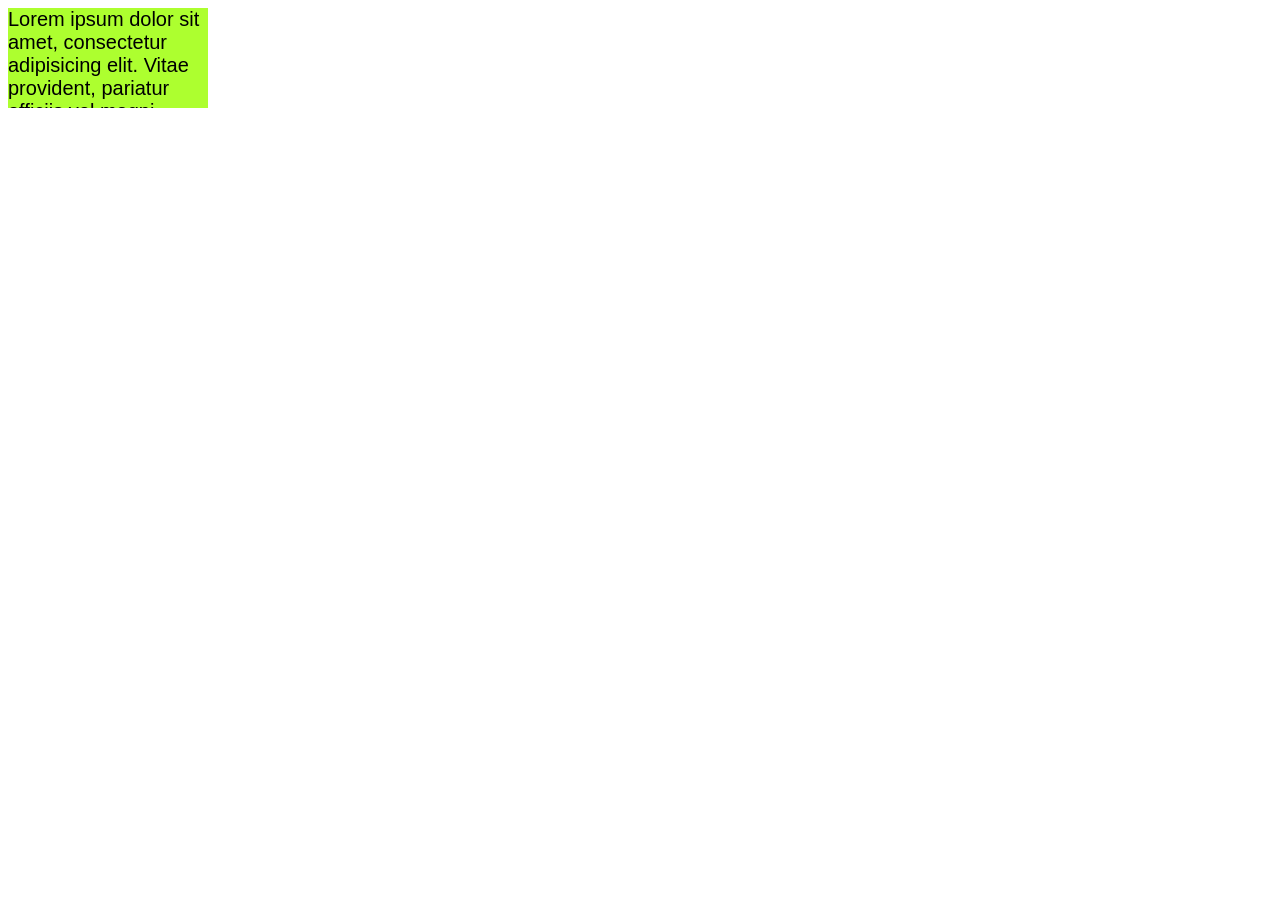
==== Overflow/index.html @ b0639bd2 "Ejercicio Border-radius y Outline Realizado!" ====
<!DOCTYPE html>
<html lang="es">

<head>
    <meta charset="UTF-8">
    <meta http-equiv="X-UA-Compatible" content="IE=edge">
    <meta name="viewport" content="width=device-width, initial-scale=1.0">
    <title>Ejercicio Columnas</title>
    <link rel="stylesheet" href="style.css">
</head>

<body>
    <div>
        <div class="span">Lorem ipsum dolor sit amet, consectetur adipisicing elit. Vitae provident, pariatur officiis vel magni voluptate, impedit illo in sit similique explicabo voluptates libero voluptatibus quisquam amet. Facilis nam sapiente optio.</span>
        <div class="span">Lorem ipsum dolor sit amet, consectetur adipisicing elit. Vitae provident, pariatur officiis vel magni voluptate, impedit illo in sit similique explicabo voluptates libero voluptatibus quisquam amet. Facilis nam sapiente optio.</span>
    </div>
</body>

</html>
---- Overflow/style.css ----
html{
    font-family: Arial, Helvetica, sans-serif;
    font-size: 20px;
}

div{
    width: 200px;
    height: 100px;
    background-color: greenyellow;
}

.span {
    overflow: scroll;
}
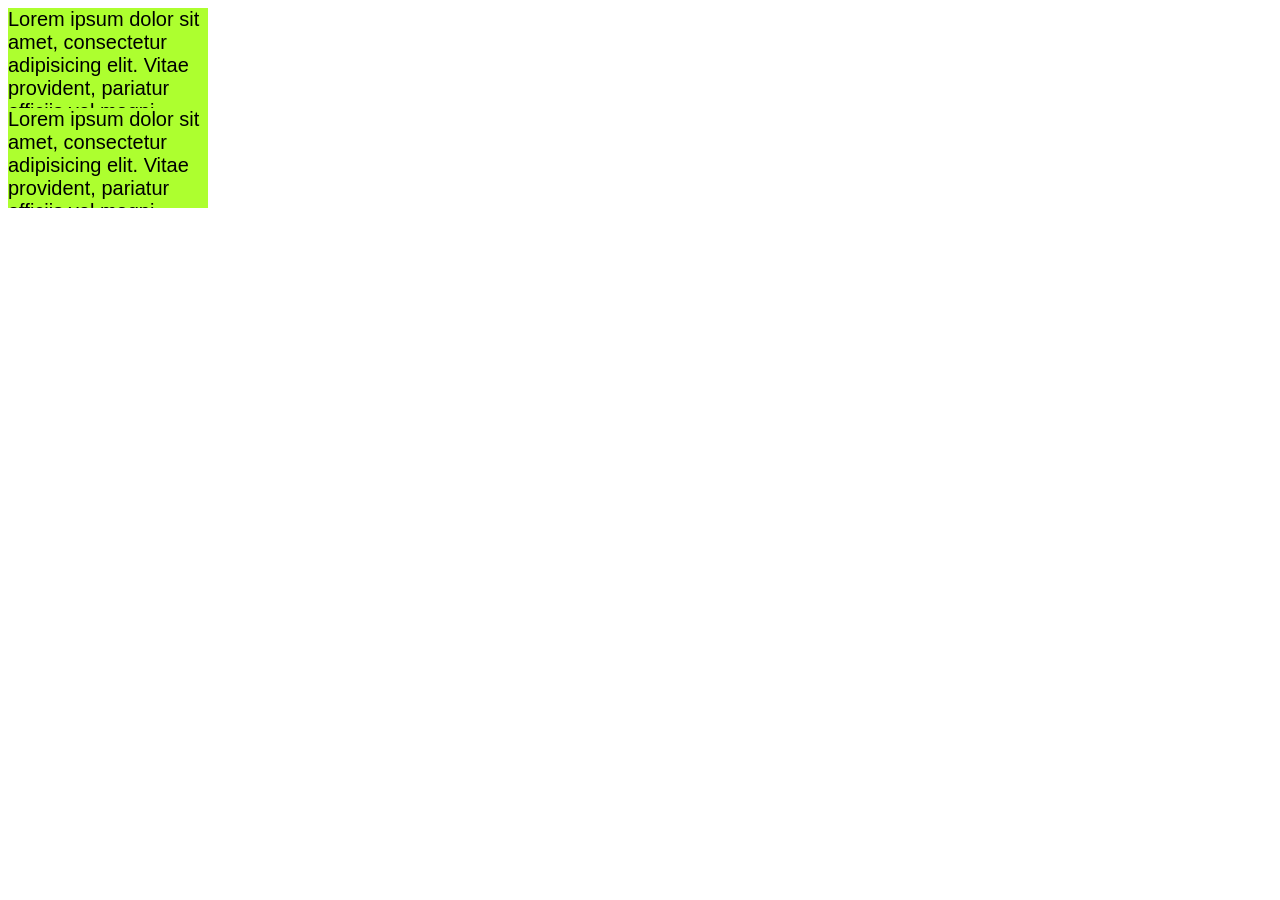
==== commit 6d397868: "Actualización de Ejercicios Realizados" ====
--- a/Overflow/index.html
+++ b/Overflow/index.html
@@ -11,8 +11,8 @@
 
 <body>
     <div>
-        <div class="span">Lorem ipsum dolor sit amet, consectetur adipisicing elit. Vitae provident, pariatur officiis vel magni voluptate, impedit illo in sit similique explicabo voluptates libero voluptatibus quisquam amet. Facilis nam sapiente optio.</span>
-        <div class="span">Lorem ipsum dolor sit amet, consectetur adipisicing elit. Vitae provident, pariatur officiis vel magni voluptate, impedit illo in sit similique explicabo voluptates libero voluptatibus quisquam amet. Facilis nam sapiente optio.</span>
+        <div class="span">Lorem ipsum dolor sit amet, consectetur adipisicing elit. Vitae provident, pariatur officiis vel magni voluptate, impedit illo in sit similique explicabo voluptates libero voluptatibus quisquam amet. Facilis nam sapiente optio.</div>
+        <div class="span">Lorem ipsum dolor sit amet, consectetur adipisicing elit. Vitae provident, pariatur officiis vel magni voluptate, impedit illo in sit similique explicabo voluptates libero voluptatibus quisquam amet. Facilis nam sapiente optio.</div>
     </div>
 </body>
 
